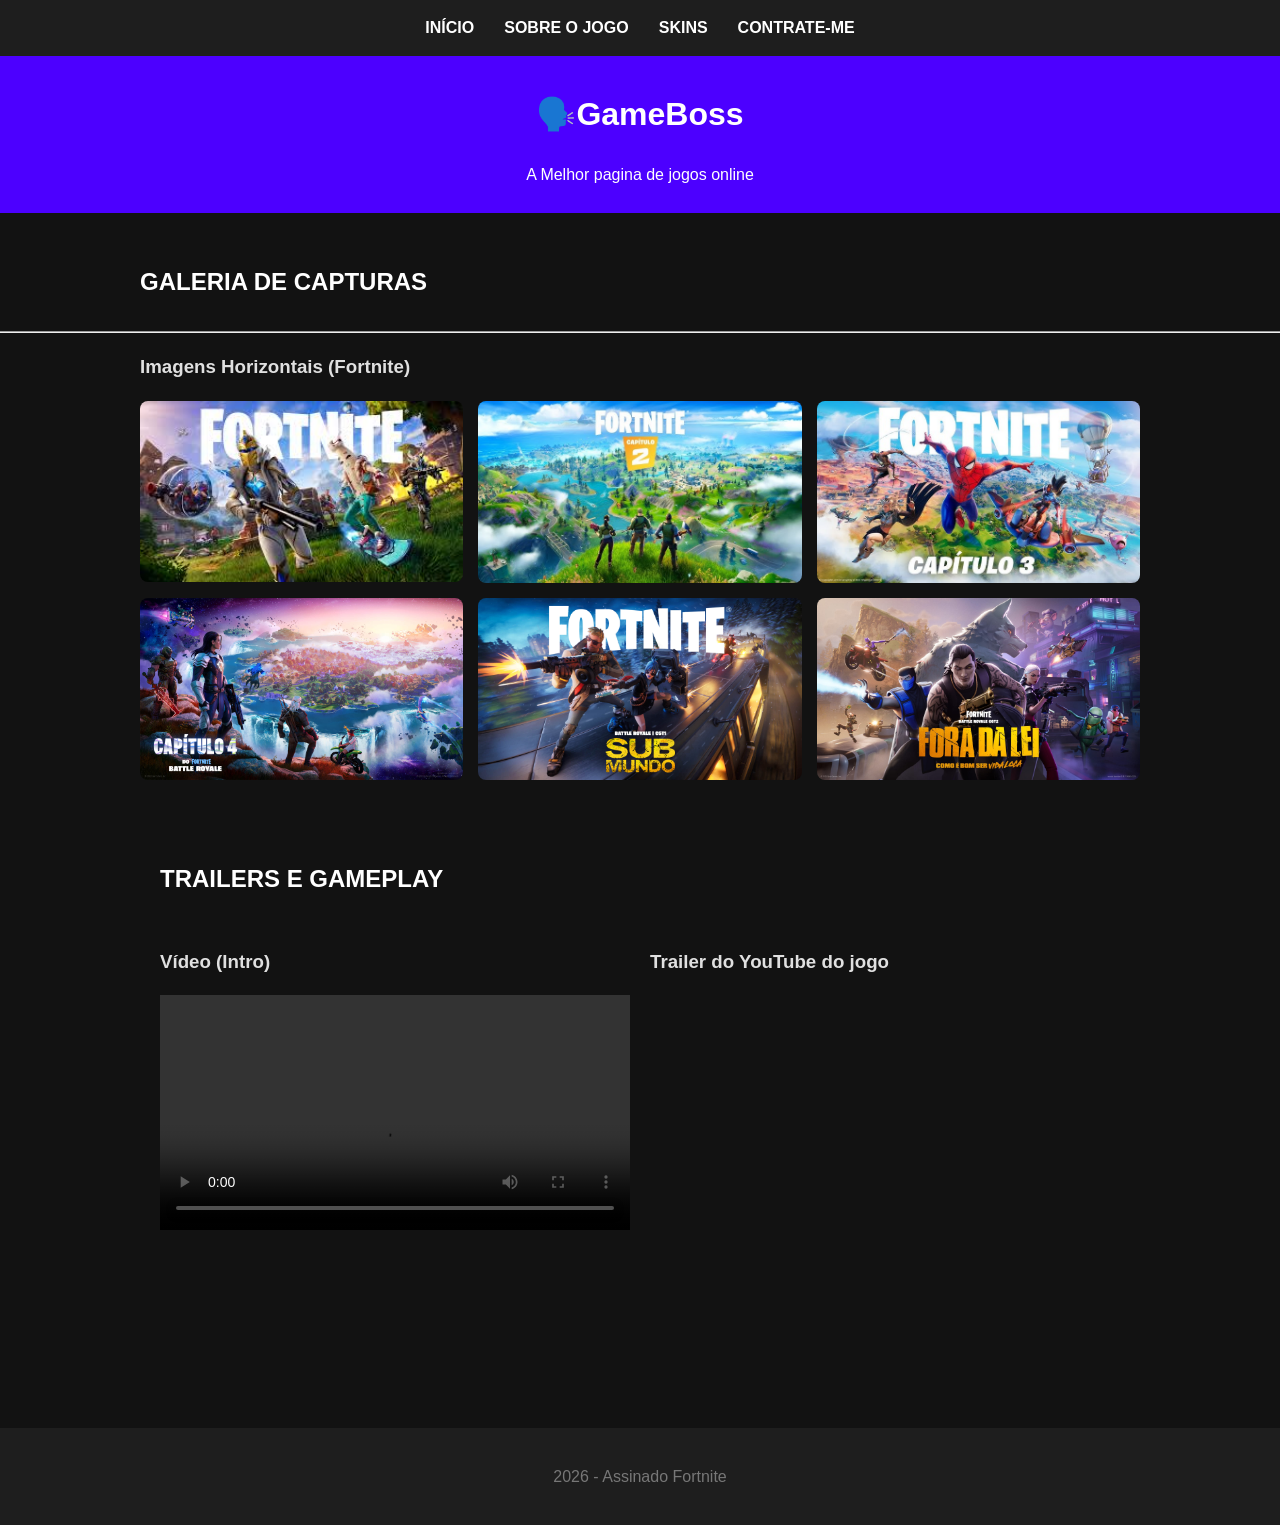
==== index.html @ c0013b0f "primeiro commit" ====
<!doctype html>
<html lang="pt-br">
  <head>
    <meta charset="UTF-8" />
    <meta name="viewport" content="width=device-width, initial-scale=1.0" />
    <title>JogosOnline</title>
    <link rel="stylesheet" href="style.css" />
  </head>
  <body>
    <nav>
      <ul>
        <li><a href="index.html">Início</a></li>
        <li><a href="info.html">Sobre o Jogo</a></li>
        <li><a href="skins.html">Skins</a></li>
        <li><a href="contrate.html">Contrate-me</a></li>
      </ul>
    </nav>
    <header>
      <h1>🗣️GameBoss</h1>
      <p>A Melhor pagina de jogos online</p>
    </header>

    <main>
      <section id="galeria">
        <h2>Galeria de Capturas</h2>
        <hr class="linha-larga" />

        <h3>Imagens Horizontais (Fortnite)</h3>

        <div class="grid-horizontal">
          <img src="./img/cap1fort.jpg" alt="" />
          <img src="./img/cap2.jpg" alt="" />
          <img src="./img/cap3.jpg" alt="" />
          <img src="./img/cap4.jpg" alt="" />
          <img src="./img/cap5.jpg" alt="" />
          <img src="./img/cap6.jpg" alt="" />
        </div>

      <section id="videos">
        <h2>Trailers e Gameplay</h2>
        <div class="videos">
          <div>
            <h3>Vídeo (Intro)</h3>
            <video controls width="100%">
              <source
                src="./video/YTDown.com_YouTube_Fortnite-Battle-Royale-Gameplay-Trailer-_Media_WJW-bzXZM8M_001_1080p.mp4"
                type="video/mp4"
              />
            </video>
          </div>

          <div>
            <h3>Trailer do YouTube do jogo</h3>
            <iframe
              width="560"
              height="315"
              src="https://www.youtube.com/embed/wN-mZtbX2Pg?si=QpfTlcqYMf4fm_9q"
              title="YouTube video player"
              frameborder="0"
              allow="
                accelerometer;
                autoplay;
                clipboard-write;
                encrypted-media;
                gyroscope;
                picture-in-picture;
                web-share;
              "
              referrerpolicy="strict-origin-when-cross-origin"
              allowfullscreen
            ></iframe>
          </div>
        </div>
      </section>
    
    </main>

    <footer>
      <p> 2026 - Assinado Fortnite</p>
    </footer>
  </body>
</html>
---- style.css ----
body {
  font-family: "Segoe UI", Tahoma, Geneva, Verdana, sans-serif;
  line-height: 1.6;
  margin: 0;
  padding: 0;
  background-color: #121212;
  color: #e0e0e0;
}

header {
  background-color: #4c00ff;
  color: white;
  padding: 10px 10px;
  text-align: center;
  margin: 0;
}

section {
  padding: 30px 20px;
  max-width: 1000px;
  margin: 0 auto;
}

h2 {
  color: #ffffff;
  text-transform: uppercase;
  padding-bottom: 10px;
}

.grid-horizontal {
  display: grid;
  grid-template-columns: repeat(auto-fit, minmax(300px, 1fr));
  gap: 15px;
  margin-bottom: 30px;
}

.grid-vertical {
  display: grid;
  width: 20px;
  height: 20px;
}

img {
  width: 100%;
  border-radius: 8px;
  transition: transform 0.3s;
}

img:hover {
  transform: scale(1.05);
}

.videos {
  display: flex;
  gap: 20px;
}

.videos div {
  flex: 1;
  min-width: 300px;
}

form {
  background-color: #1e1e1e;
  padding: 25px;
  display: flex;
  flex-direction: column;
}

label {
  margin-top: 15px;
  font-weight: bold;
}

input,
select,
textarea {
  padding: 10px;
  margin-top: 5px;
  border-radius: 5px;

  background-color: #2c2c2c;
  color: white;
}

button {
  margin-top: 20px;
  padding: 15px;
  background-color: #03dac6;
  color: #000;
  font-weight: bold;
  border: none;
  border-radius: 5px;
}

button:hover {
  background-color: #018786;
}

footer {
  text-align: center;
  padding: 20px;
  background-color: #1e1e1e;
  margin-top: 50px;
  color: #777;
}
hr.linha-larga {
  width: 2450px;
  margin-left: -1000px;
}

nav {
  background-color: #1e1e1e;
  padding: 15px 0;
  position: sticky;
  top: 0;
  z-index: 1000;
  border-bottom: 2px solid #4c00ff;
}

nav ul {
  list-style: none;
  display: flex;
  justify-content: center;
  gap: 30px;
  margin: 0;
  padding: 0;
}

nav ul li a {
  color: white;
  text-decoration: none;
  font-weight: bold;
  text-transform: uppercase;
  transition: color 0.3s;
}

nav ul li a:hover {
  color: #03dac6;
}
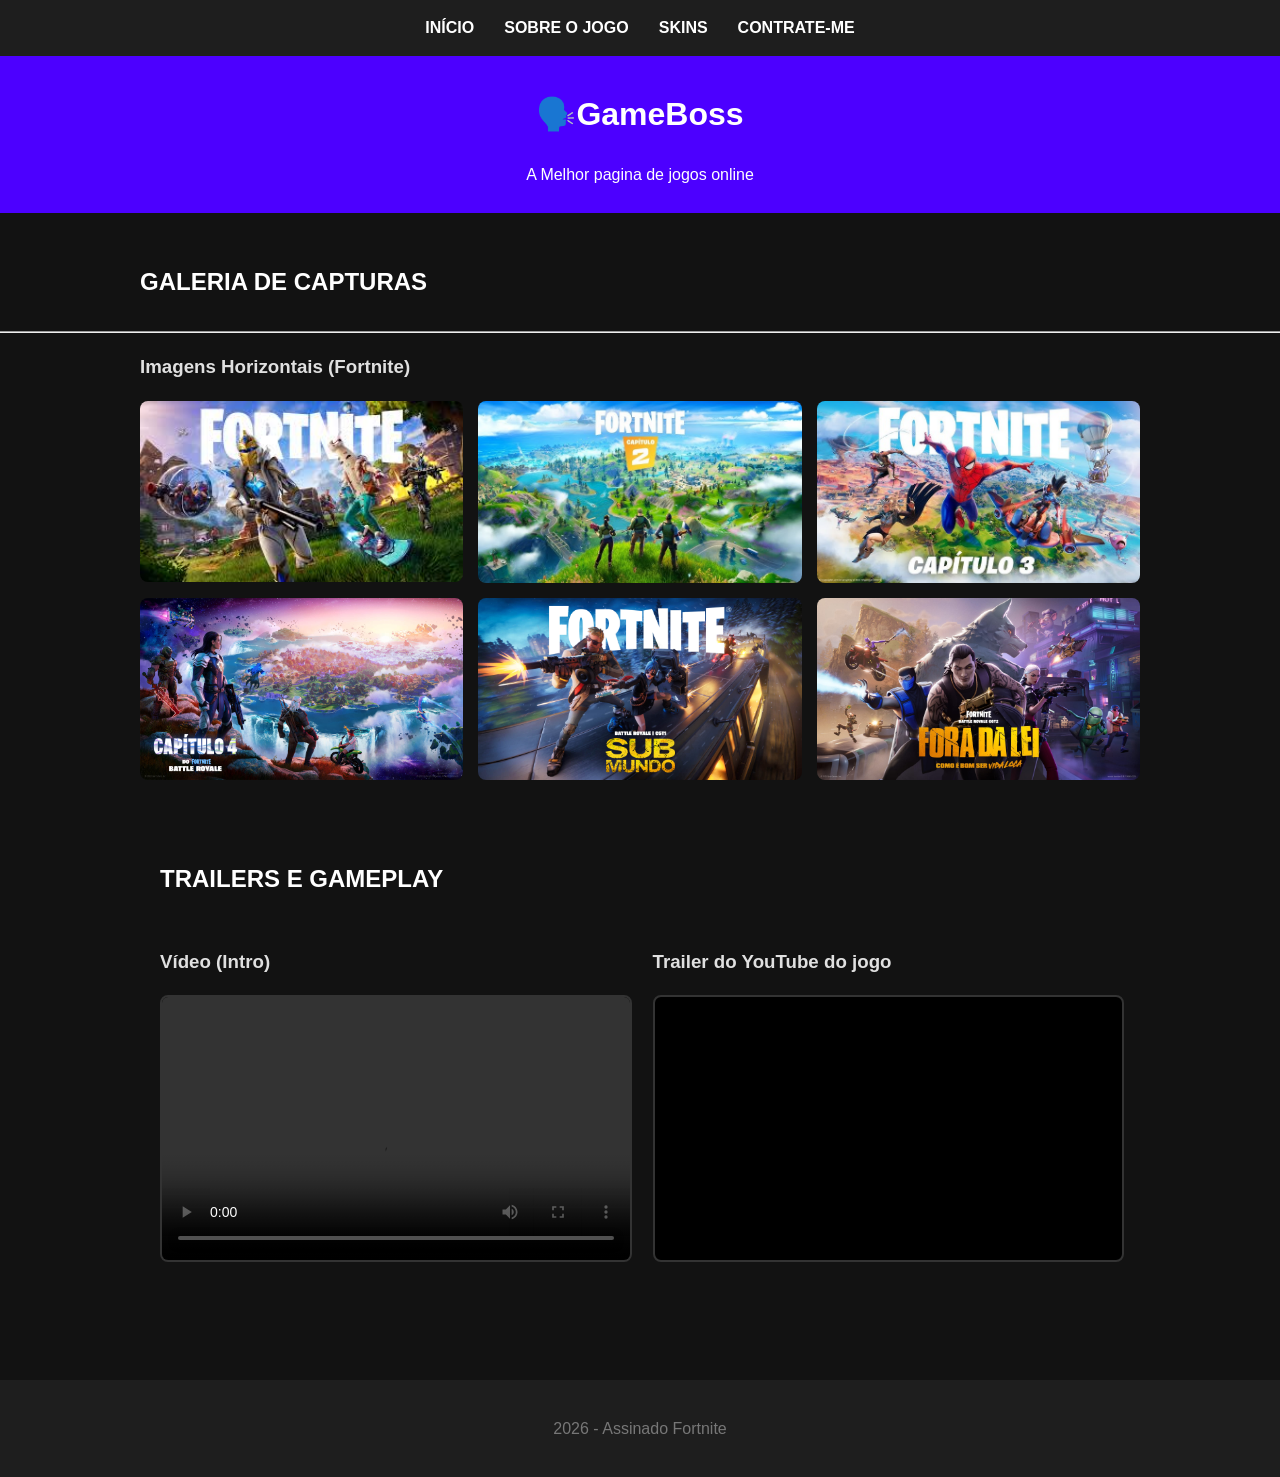
==== commit 1853a8e2: "segundo commit" ====
--- a/index.html
+++ b/index.html
@@ -1,82 +1,64 @@
 <!doctype html>
 <html lang="pt-br">
-  <head>
-    <meta charset="UTF-8" />
-    <meta name="viewport" content="width=device-width, initial-scale=1.0" />
-    <title>JogosOnline</title>
-    <link rel="stylesheet" href="style.css" />
-  </head>
-  <body>
-    <nav>
-      <ul>
-        <li><a href="index.html">Início</a></li>
-        <li><a href="info.html">Sobre o Jogo</a></li>
-        <li><a href="skins.html">Skins</a></li>
-        <li><a href="contrate.html">Contrate-me</a></li>
-      </ul>
-    </nav>
-    <header>
-      <h1>🗣️GameBoss</h1>
-      <p>A Melhor pagina de jogos online</p>
-    </header>
 
-    <main>
-      <section id="galeria">
-        <h2>Galeria de Capturas</h2>
-        <hr class="linha-larga" />
+<head>
+  <meta charset="UTF-8" />
+  <meta name="viewport" content="width=device-width, initial-scale=1.0" />
+  <title>JogosOnline</title>
+  <link rel="stylesheet" href="style.css" />
+</head>
 
-        <h3>Imagens Horizontais (Fortnite)</h3>
+<body>
+  <nav>
+    <ul>
+      <li><a href="index.html">Início</a></li>
+      <li><a href="info.html">Sobre o Jogo</a></li>
+      <li><a href="skins.html">Skins</a></li>
+      <li><a href="contrate.html">Contrate-me</a></li>
+    </ul>
+  </nav>
+  <header>
+    <h1>🗣️GameBoss</h1>
+    <p>A Melhor pagina de jogos online</p>
+  </header>
 
-        <div class="grid-horizontal">
-          <img src="./img/cap1fort.jpg" alt="" />
-          <img src="./img/cap2.jpg" alt="" />
-          <img src="./img/cap3.jpg" alt="" />
-          <img src="./img/cap4.jpg" alt="" />
-          <img src="./img/cap5.jpg" alt="" />
-          <img src="./img/cap6.jpg" alt="" />
-        </div>
+  <main>
+    <section id="galeria">
+      <h2>Galeria de Capturas</h2>
+      <hr class="linha-larga" />
 
-      <section id="videos">
-        <h2>Trailers e Gameplay</h2>
-        <div class="videos">
-          <div>
-            <h3>Vídeo (Intro)</h3>
-            <video controls width="100%">
-              <source
-                src="./video/YTDown.com_YouTube_Fortnite-Battle-Royale-Gameplay-Trailer-_Media_WJW-bzXZM8M_001_1080p.mp4"
-                type="video/mp4"
-              />
-            </video>
-          </div>
+      <h3>Imagens Horizontais (Fortnite)</h3>
 
-          <div>
-            <h3>Trailer do YouTube do jogo</h3>
-            <iframe
-              width="560"
-              height="315"
-              src="https://www.youtube.com/embed/wN-mZtbX2Pg?si=QpfTlcqYMf4fm_9q"
-              title="YouTube video player"
-              frameborder="0"
-              allow="
-                accelerometer;
-                autoplay;
-                clipboard-write;
-                encrypted-media;
-                gyroscope;
-                picture-in-picture;
-                web-share;
-              "
-              referrerpolicy="strict-origin-when-cross-origin"
-              allowfullscreen
-            ></iframe>
-          </div>
-        </div>
-      </section>
+      <div class="grid-horizontal">
+        <img src="./img/cap1fort.jpg" alt="" />
+        <img src="./img/cap2.jpg" alt="" />
+        <img src="./img/cap3.jpg" alt="" />
+        <img src="./img/cap4.jpg" alt="" />
+        <img src="./img/cap5.jpg" alt="" />
+        <img src="./img/cap6.jpg" alt="" />
+      </div>
+
+<section id="videos">
+  <h2>Trailers e Gameplay</h2>
+  
+  <div class="container-videos">
     
-    </main>
+    <div>
+      <h3>Vídeo (Intro)</h3>
+      <video controls>
+        <source src="./video/YTDown.com_YouTube_Fortnite-Battle-Royale-Gameplay-Trailer-_Media_WJW-bzXZM8M_001_1080p.mp4" type="video/mp4" />
+      </video>
+    </div>
 
-    <footer>
-      <p> 2026 - Assinado Fortnite</p>
-    </footer>
-  </body>
-</html>
+<div class="trailer">
+  <h3>Trailer do YouTube do jogo</h3>
+<iframe width="560" height="315" src="https://www.youtube.com/embed/wN-mZtbX2Pg?si=XvEUMh1QrY51wHk6" title="YouTube video player" frameborder="0" allow="accelerometer; autoplay; clipboard-write; encrypted-media; gyroscope; picture-in-picture; web-share" referrerpolicy="strict-origin-when-cross-origin" allowfullscreen></iframe>  </div>
+</section>
+  </main>
+
+  <footer>
+    <p> 2026 - Assinado Fortnite</p>
+  </footer>
+</body>
+
+</html>
--- a/style.css
+++ b/style.css
@@ -50,15 +50,27 @@
   transform: scale(1.05);
 }
 
-.videos {
-  display: flex;
-  gap: 20px;
+
+.container-videos {
+  display: grid;
+  grid-template-columns: repeat(auto-fit, minmax(300px, 1fr));
+  gap: 25px;
+  margin-top: 20px;
+  align-items: start; 
 }
 
-.videos div {
-  flex: 1;
-  min-width: 300px;
+
+.container-videos video,
+.container-videos iframe,
+.trailer iframe {
+  width: 100%;
+  aspect-ratio: 16 / 9; 
+  border-radius: 8px;
+  border: 2px solid #333;
+  background-color: #000;
+  height: auto; 
 }
+
 
 form {
   background-color: #1e1e1e;
